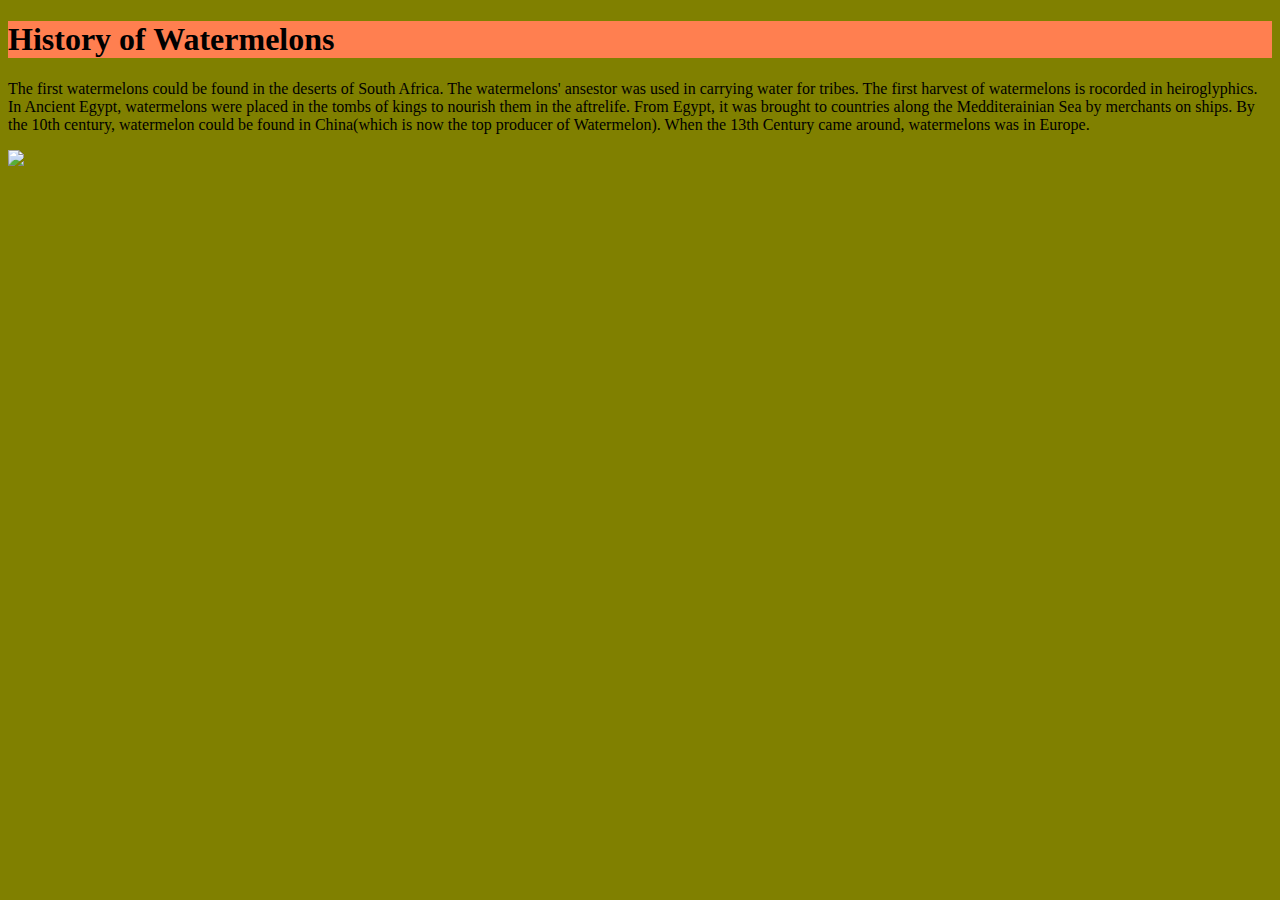
==== history_of_watermelons.html @ d14702cc "yes" ====
<!DOCTYPE html>
<html lang="en">
  <head>
    <meta charset="utf-8">
    <link rel="stylesheet" href="style.css">
  </head>
  <body>
    <h1>History of Watermelons</h1>
      <p> The first watermelons could be found in the deserts of South Africa. The watermelons' ansestor was used in carrying water for tribes. The first harvest of watermelons is rocorded in heiroglyphics. In Ancient Egypt, watermelons were placed in the tombs of kings to nourish them in the aftrelife. From Egypt, it was brought to countries along the Medditerainian Sea by merchants on ships. By the 10th century, watermelon could be found in China(which is now the top producer of Watermelon). When the 13th Century came around, watermelons was in Europe.</p>
<p>                                                                                                                                                                                                                                                 </p>

<img src="http://news.nationalgeographic.com/content/dam/news/2015/08/21/historywatermelon/3historywatermelon.adapt.885.1.jpg">









  </body>
</html>
---- style.css ----
h1{
  background-color: coral;
}

h3{
  background-color: coral;
  
}
body {
  background-color: Olive ;
}
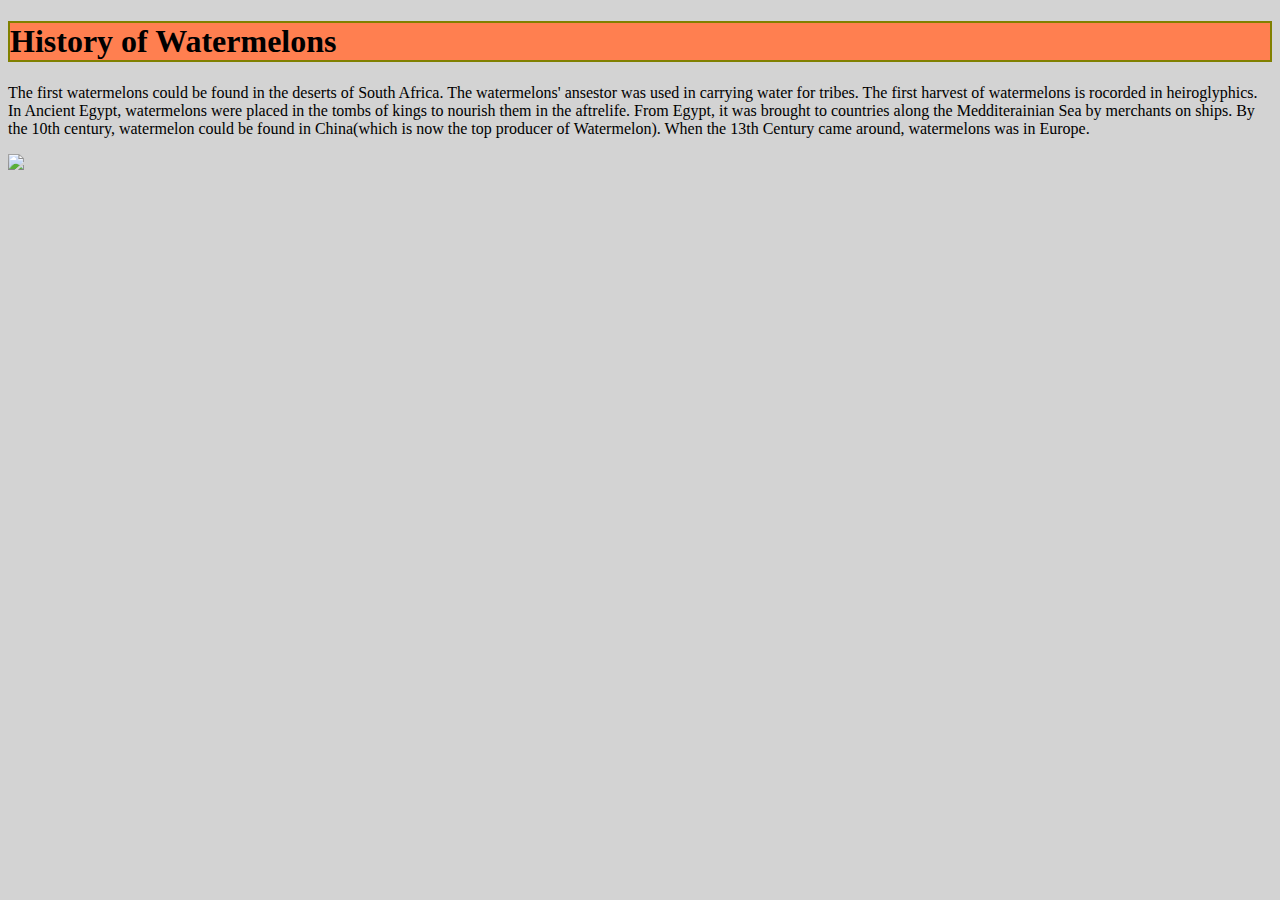
==== commit 7c59051f: "done i think" ====
--- a/history_of_watermelons.html
+++ b/history_of_watermelons.html
@@ -9,7 +9,7 @@
       <p> The first watermelons could be found in the deserts of South Africa. The watermelons' ansestor was used in carrying water for tribes. The first harvest of watermelons is rocorded in heiroglyphics. In Ancient Egypt, watermelons were placed in the tombs of kings to nourish them in the aftrelife. From Egypt, it was brought to countries along the Medditerainian Sea by merchants on ships. By the 10th century, watermelon could be found in China(which is now the top producer of Watermelon). When the 13th Century came around, watermelons was in Europe.</p>
 <p>                                                                                                                                                                                                                                                 </p>
 
-<img src="http://news.nationalgeographic.com/content/dam/news/2015/08/21/historywatermelon/3historywatermelon.adapt.885.1.jpg">
+<img src="http://news.nationalgeographic.com/content/dam/news/2015/08/21/historywatermelon/3historywatermelon.adapt.885.1.jpg" width=550>
 
 
 
--- a/style.css
+++ b/style.css
@@ -1,11 +1,13 @@
 h1{
   background-color: coral;
+  border: 2px solid olive
 }
 
 h3{
   background-color: coral;
-  
+  border: 2px solid olive;
+
 }
 body {
-  background-color: Olive ;
+  background-color: lightgray ;
 }
